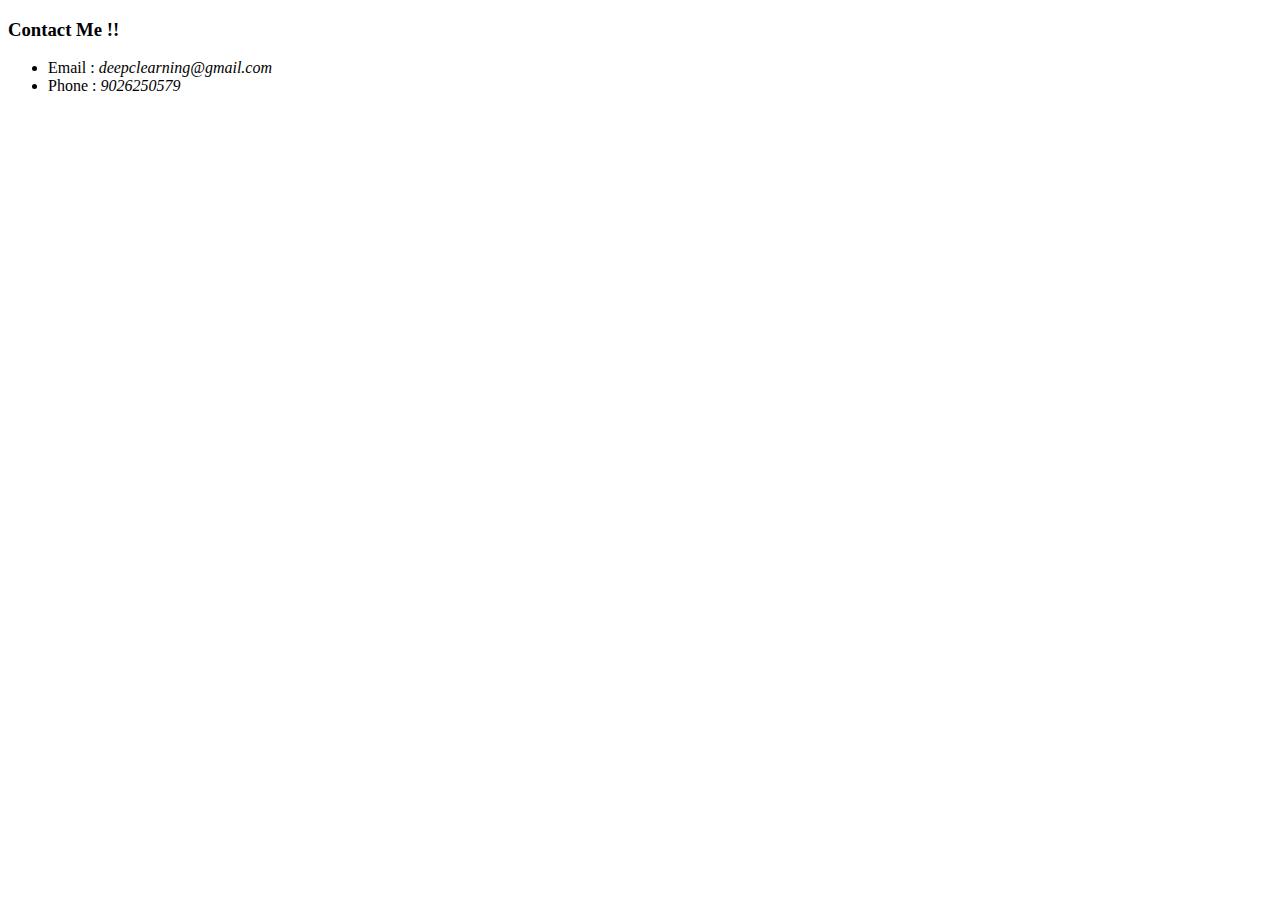
==== contact.html @ 3e3fe30f "Html for the website" ====
<!DOCTYPE html>
<!--[if lt IE 7]>      <html class="no-js lt-ie9 lt-ie8 lt-ie7"> <![endif]-->
<!--[if IE 7]>         <html class="no-js lt-ie9 lt-ie8"> <![endif]-->
<!--[if IE 8]>         <html class="no-js lt-ie9"> <![endif]-->
<!--[if gt IE 8]><!--> <html class="no-js"> <!--<![endif]-->
    <head>
        <meta charset="utf-8">
        <meta http-equiv="X-UA-Compatible" content="IE=edge">
        <title>My Contact</title>
        <meta name="description" content="">
        <meta name="viewport" content="width=device-width, initial-scale=1">
        <link rel="stylesheet" href="">
    </head>
    <body>
        <!--[if lt IE 7]>
            <p class="browsehappy">You are using an <strong>outdated</strong> browser. Please <a href="#">upgrade your browser</a> to improve your experience.</p>
        <![endif]-->
        <h3>Contact Me !!</h3>
        <ul>
            <li>Email : <em>deepclearning@gmail.com</em></li>
            <li>Phone : <em>9026250579</em> </li>
        </ul>

        <script src="" async defer></script>
    </body>
</html>
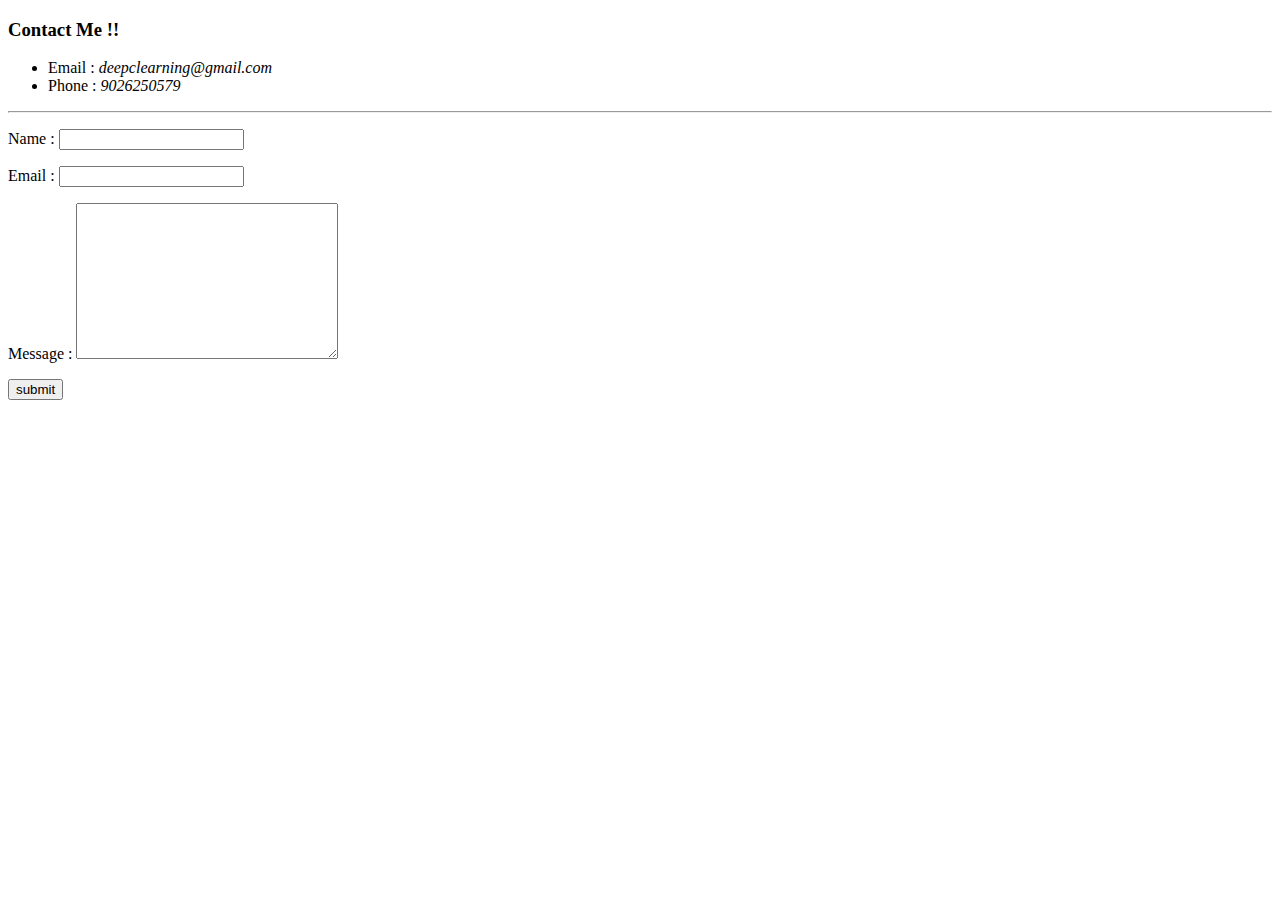
==== commit ce99b28c: "Added form in Contact Me !!" ====
--- a/contact.html
+++ b/contact.html
@@ -20,6 +20,13 @@
             <li>Email : <em>deepclearning@gmail.com</em></li>
             <li>Phone : <em>9026250579</em> </li>
         </ul>
+        <hr>
+        <form action="mailto:deepclearning@gmail.com" method="POST">
+            <p>Name : <input type="text" name="name"></p>
+            <p>Email : <input type="email" name="email"></p> 
+            <p>Message : <textarea name="message" id="" cols="30" rows="10"></textarea></p>
+            <p><input type="submit" value="submit"></p>
+        </form>
 
         <script src="" async defer></script>
     </body>
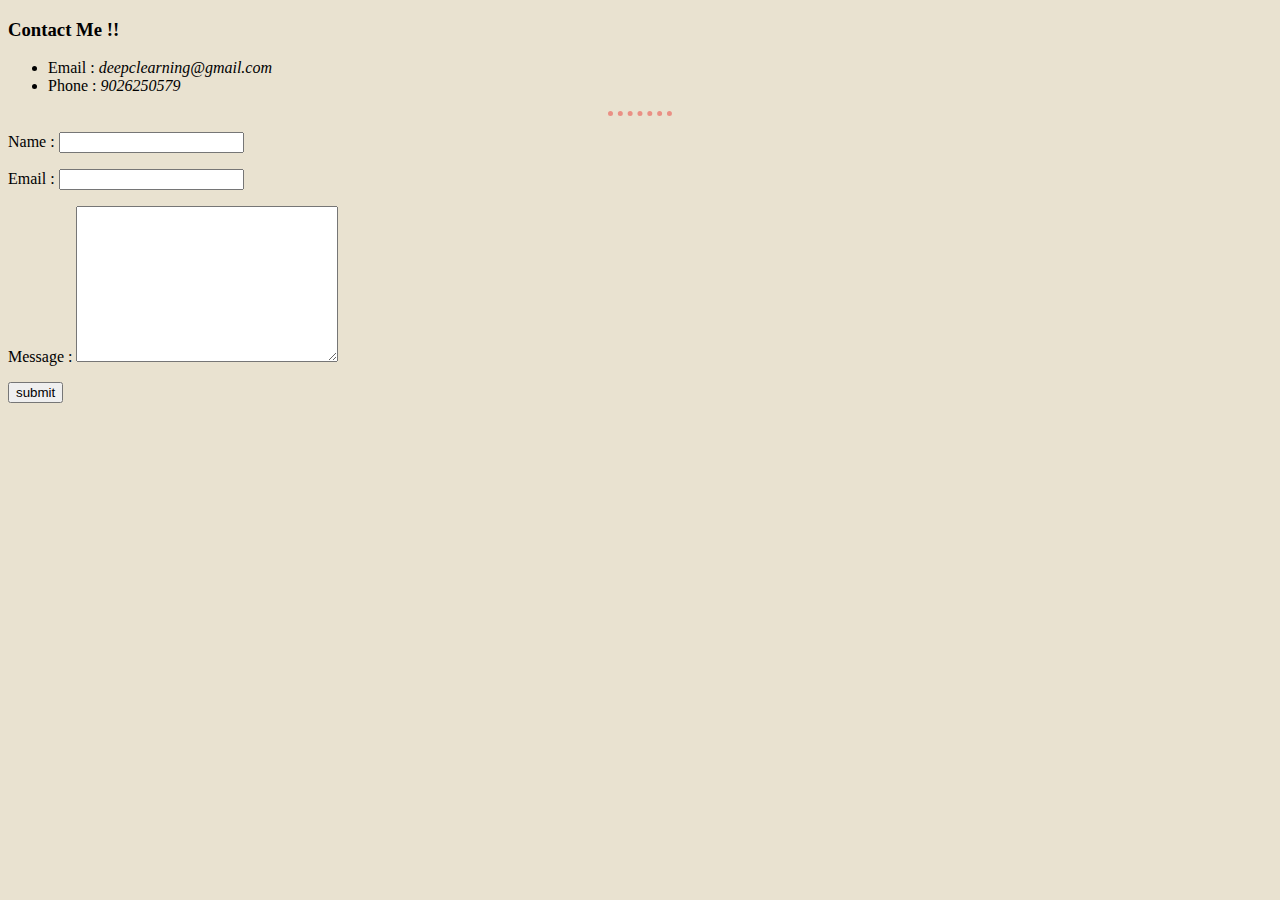
==== commit 9716df9b: "Style has been introduced here also" ====
--- a/contact.html
+++ b/contact.html
@@ -9,7 +9,7 @@
         <title>My Contact</title>
         <meta name="description" content="">
         <meta name="viewport" content="width=device-width, initial-scale=1">
-        <link rel="stylesheet" href="">
+        <link rel="stylesheet" href="css/style.css">
     </head>
     <body>
         <!--[if lt IE 7]>
--- a/css/style.css
+++ b/css/style.css
@@ -0,0 +1,12 @@
+
+body{
+    background-color: #e9e2d0;
+}
+hr {
+    height: 0px;
+    border-style: none;
+    border-top-style: dotted;
+    border-width: 5px;
+    border-color: #ea9085;
+    width: 5%;
+}
